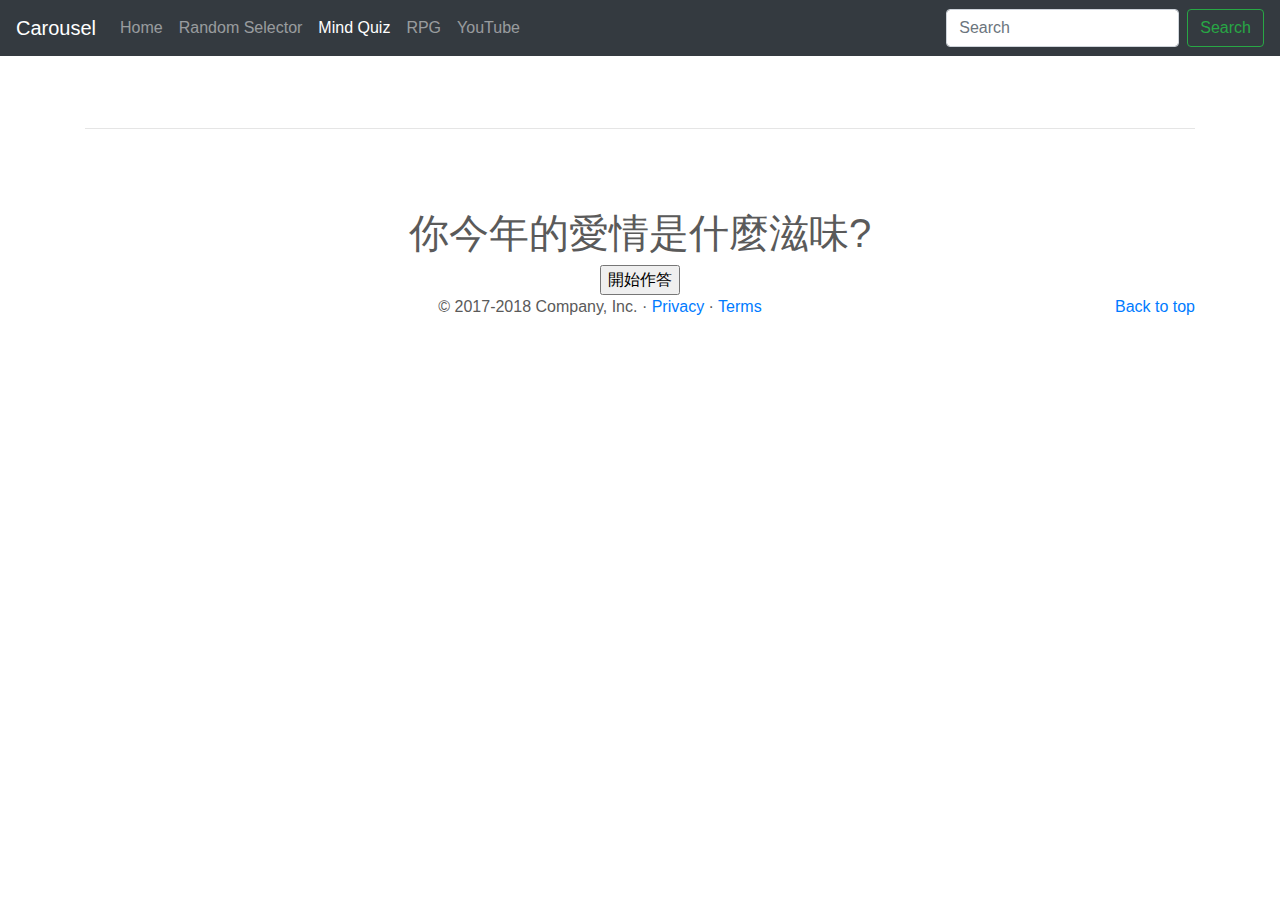
==== mindquiz.html @ cc5e8054 "First commit" ====
<!doctype html>
<html lang="en">

<head>
    <meta charset="utf-8">
    <meta name="viewport" content="width=device-width, initial-scale=1, shrink-to-fit=no">
    <meta name="description" content="">
    <meta name="author" content="">
    <link rel="icon" href="favicon.ico">

    <title>Carousel Template for Bootstrap</title>

    <!-- Bootstrap core CSS -->
    <link href="dist/css/bootstrap.min.css" rel="stylesheet">

    <!-- Custom styles for this template -->
    <link href="carousel.css" rel="stylesheet">

    <link rel="stylesheet" href="assets/css/mindquiz/style.css">
</head>

<body>

    <header>
        <nav class="navbar navbar-expand-md navbar-dark fixed-top bg-dark">
            <a class="navbar-brand" href="#">Carousel</a>
            <button class="navbar-toggler" type="button" data-toggle="collapse" data-target="#navbarCollapse"
                aria-controls="navbarCollapse" aria-expanded="false" aria-label="Toggle navigation">
                <span class="navbar-toggler-icon"></span>
            </button>
            <div class="collapse navbar-collapse" id="navbarCollapse">
                <ul class="navbar-nav mr-auto">
                    <li class="nav-item">
                        <a class="nav-link" href="index.html">Home </a>
                    </li>
                    <li class="nav-item">
                        <a class="nav-link" href="random_selector.html">Random Selector</a>
                    </li>                    
                    <li class="nav-item  active">
                        <a class="nav-link " href="#">Mind Quiz<span class="sr-only">(current)</span></a>
                    </li>
                    <li class="nav-item">
                        <a class="nav-link" href="rpg.html">RPG</a>
                    </li>   
                    <li class="nav-item">
                        <a class="nav-link" href="youtube.html">YouTube</a>
                    </li>      
                </ul>
                <form class="form-inline mt-2 mt-md-0">
                    <input class="form-control mr-sm-2" type="text" placeholder="Search" aria-label="Search">
                    <button class="btn btn-outline-success my-2 my-sm-0" type="submit">Search</button>
                </form>
            </div>
        </nav>
    </header>

    <main role="main">
        <div class="container marketing">
            <!-- START THE FEATURETTES -->
            <hr class="featurette-divider">

            <h1>你今年的愛情是什麼滋味?</h1>
            <div>
                <h2 id="question"></h2>
                <div id="options"></div>
            </div>
            <input id="startButton" type="button" value="開始作答">
            <script src="https://code.jquery.com/jquery-3.6.0.min.js"></script>
            <!-- /END THE FEATURETTES -->

        </div><!-- /.container -->
        <!-- FOOTER -->
        <footer class="container">
            <p class="float-right"><a href="#">Back to top</a></p>
            <p>&copy; 2017-2018 Company, Inc. &middot; <a href="#">Privacy</a> &middot; <a href="#">Terms</a></p>
        </footer>
    </main>

    <!-- Bootstrap core JavaScript
    ================================================== -->
    <!-- Placed at the end of the document so the pages load faster -->
    <script src="https://code.jquery.com/jquery-3.3.1.slim.min.js"
        integrity="sha384-q8i/X+965DzO0rT7abK41JStQIAqVgRVzpbzo5smXKp4YfRvH+8abtTE1Pi6jizo"
        crossorigin="anonymous"></script>
    <script>window.jQuery || document.write('<script src="assets/js/vendor/jquery-slim.min.js"><\/script>')</script>
    <script src="assets/js/vendor/popper.min.js"></script>
    <script src="dist/js/bootstrap.min.js"></script>
    <!-- Just to make our placeholder images work. Don't actually copy the next line! -->
    <script src="assets/js/vendor/holder.min.js"></script>
    <script src="assets/js/mindquiz/mindquiz.js" ></script>
    <script src="assets/js/mindquiz/data.js" async defer></script>
</body>

</html>
---- carousel.css ----
/* GLOBAL STYLES
-------------------------------------------------- */
/* Padding below the footer and lighter body text */

body {
  padding-top: 3rem;
  padding-bottom: 3rem;
  color: #5a5a5a;
}


/* CUSTOMIZE THE CAROUSEL
-------------------------------------------------- */

/* Carousel base class */
.carousel {
  margin-bottom: 4rem;
}
/* Since positioning the image, we need to help out the caption */
.carousel-caption {
  bottom: 3rem;
  z-index: 10;
}

/* Declare heights because of positioning of img element */
.carousel-item {
  height: 32rem;
  background-color: #777;
}
.carousel-item > img {
  position: absolute;
  top: 0;
  left: 0;
  min-width: 100%;
  height: 32rem;
}


/* MARKETING CONTENT
-------------------------------------------------- */

/* Center align the text within the three columns below the carousel */
.marketing .col-lg-4 {
  margin-bottom: 1.5rem;
  text-align: center;
}
.marketing h2 {
  font-weight: 400;
}
.marketing .col-lg-4 p {
  margin-right: .75rem;
  margin-left: .75rem;
}


/* Featurettes
------------------------- */

.featurette-divider {
  margin: 5rem 0; /* Space out the Bootstrap <hr> more */
}

/* Thin out the marketing headings */
.featurette-heading {
  font-weight: 300;
  line-height: 1;
  letter-spacing: -.05rem;
}


/* RESPONSIVE CSS
-------------------------------------------------- */

@media (min-width: 40em) {
  /* Bump up size of carousel content */
  .carousel-caption p {
    margin-bottom: 1.25rem;
    font-size: 1.25rem;
    line-height: 1.4;
  }

  .featurette-heading {
    font-size: 50px;
  }
}

@media (min-width: 62em) {
  .featurette-heading {
    margin-top: 7rem;
  }
}
---- assets/css/mindquiz/style.css ----
body{
    text-align: center;
}
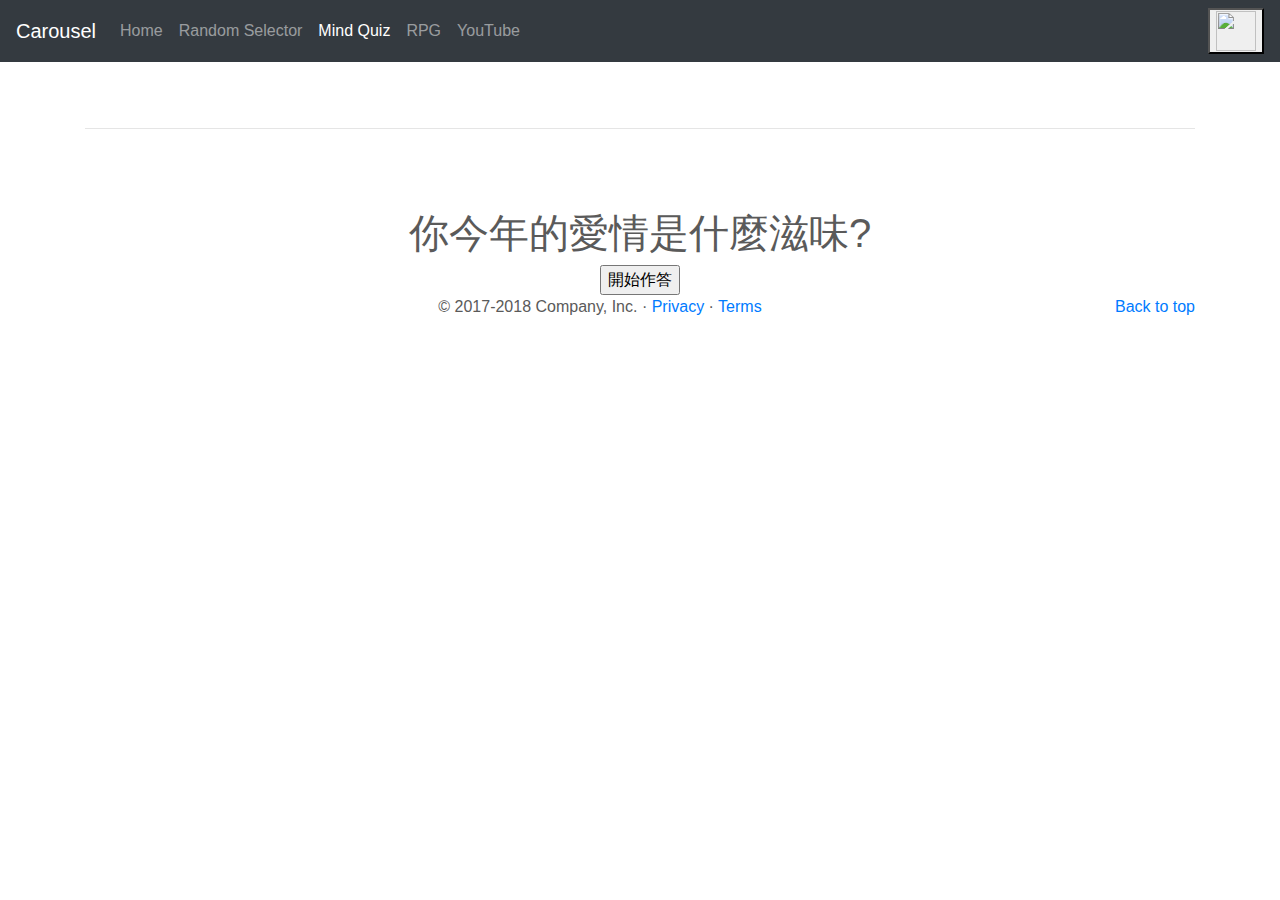
==== commit 5bdf0802: "Add files via upload" ====
--- a/mindquiz.html
+++ b/mindquiz.html
@@ -1,94 +1,93 @@
-<!doctype html>
-<html lang="en">
-
-<head>
-    <meta charset="utf-8">
-    <meta name="viewport" content="width=device-width, initial-scale=1, shrink-to-fit=no">
-    <meta name="description" content="">
-    <meta name="author" content="">
-    <link rel="icon" href="favicon.ico">
-
-    <title>Carousel Template for Bootstrap</title>
-
-    <!-- Bootstrap core CSS -->
-    <link href="dist/css/bootstrap.min.css" rel="stylesheet">
-
-    <!-- Custom styles for this template -->
-    <link href="carousel.css" rel="stylesheet">
-
-    <link rel="stylesheet" href="assets/css/mindquiz/style.css">
-</head>
-
-<body>
-
-    <header>
-        <nav class="navbar navbar-expand-md navbar-dark fixed-top bg-dark">
-            <a class="navbar-brand" href="#">Carousel</a>
-            <button class="navbar-toggler" type="button" data-toggle="collapse" data-target="#navbarCollapse"
-                aria-controls="navbarCollapse" aria-expanded="false" aria-label="Toggle navigation">
-                <span class="navbar-toggler-icon"></span>
-            </button>
-            <div class="collapse navbar-collapse" id="navbarCollapse">
-                <ul class="navbar-nav mr-auto">
-                    <li class="nav-item">
-                        <a class="nav-link" href="index.html">Home </a>
-                    </li>
-                    <li class="nav-item">
-                        <a class="nav-link" href="random_selector.html">Random Selector</a>
-                    </li>                    
-                    <li class="nav-item  active">
-                        <a class="nav-link " href="#">Mind Quiz<span class="sr-only">(current)</span></a>
-                    </li>
-                    <li class="nav-item">
-                        <a class="nav-link" href="rpg.html">RPG</a>
-                    </li>   
-                    <li class="nav-item">
-                        <a class="nav-link" href="youtube.html">YouTube</a>
-                    </li>      
-                </ul>
-                <form class="form-inline mt-2 mt-md-0">
-                    <input class="form-control mr-sm-2" type="text" placeholder="Search" aria-label="Search">
-                    <button class="btn btn-outline-success my-2 my-sm-0" type="submit">Search</button>
-                </form>
-            </div>
-        </nav>
-    </header>
-
-    <main role="main">
-        <div class="container marketing">
-            <!-- START THE FEATURETTES -->
-            <hr class="featurette-divider">
-
-            <h1>你今年的愛情是什麼滋味?</h1>
-            <div>
-                <h2 id="question"></h2>
-                <div id="options"></div>
-            </div>
-            <input id="startButton" type="button" value="開始作答">
-            <script src="https://code.jquery.com/jquery-3.6.0.min.js"></script>
-            <!-- /END THE FEATURETTES -->
-
-        </div><!-- /.container -->
-        <!-- FOOTER -->
-        <footer class="container">
-            <p class="float-right"><a href="#">Back to top</a></p>
-            <p>&copy; 2017-2018 Company, Inc. &middot; <a href="#">Privacy</a> &middot; <a href="#">Terms</a></p>
-        </footer>
-    </main>
-
-    <!-- Bootstrap core JavaScript
-    ================================================== -->
-    <!-- Placed at the end of the document so the pages load faster -->
-    <script src="https://code.jquery.com/jquery-3.3.1.slim.min.js"
-        integrity="sha384-q8i/X+965DzO0rT7abK41JStQIAqVgRVzpbzo5smXKp4YfRvH+8abtTE1Pi6jizo"
-        crossorigin="anonymous"></script>
-    <script>window.jQuery || document.write('<script src="assets/js/vendor/jquery-slim.min.js"><\/script>')</script>
-    <script src="assets/js/vendor/popper.min.js"></script>
-    <script src="dist/js/bootstrap.min.js"></script>
-    <!-- Just to make our placeholder images work. Don't actually copy the next line! -->
-    <script src="assets/js/vendor/holder.min.js"></script>
-    <script src="assets/js/mindquiz/mindquiz.js" ></script>
-    <script src="assets/js/mindquiz/data.js" async defer></script>
-</body>
-
+<!doctype html>
+<html lang="en">
+
+<head>
+    <meta charset="utf-8">
+    <meta name="viewport" content="width=device-width, initial-scale=1, shrink-to-fit=no">
+    <meta name="description" content="">
+    <meta name="author" content="">
+    <link rel="icon" href="favicon.ico">
+
+    <title>Carousel Template for Bootstrap</title>
+
+    <!-- Bootstrap core CSS -->
+    <link href="dist/css/bootstrap.min.css" rel="stylesheet">
+
+    <!-- Custom styles for this template -->
+    <link href="carousel.css" rel="stylesheet">
+
+    <link rel="stylesheet" href="assets/css/mindquiz/style.css">
+</head>
+
+<body>
+
+    <header>
+        <nav class="navbar navbar-expand-md navbar-dark fixed-top bg-dark">
+            <a class="navbar-brand" href="#">Carousel</a>
+            <button class="navbar-toggler" type="button" data-toggle="collapse" data-target="#navbarCollapse"
+                aria-controls="navbarCollapse" aria-expanded="false" aria-label="Toggle navigation">
+                <span class="navbar-toggler-icon"></span>
+            </button>
+            <div class="collapse navbar-collapse" id="navbarCollapse">
+                <ul class="navbar-nav mr-auto">
+                    <li class="nav-item">
+                        <a class="nav-link" href="index.html">Home </a>
+                    </li>
+                    <li class="nav-item">
+                        <a class="nav-link" href="random_selector.html">Random Selector</a>
+                    </li>                    
+                    <li class="nav-item  active">
+                        <a class="nav-link " href="#">Mind Quiz<span class="sr-only">(current)</span></a>
+                    </li>
+                    <li class="nav-item">
+                        <a class="nav-link" href="rpg.html">RPG</a>
+                    </li>   
+                    <li class="nav-item">
+                        <a class="nav-link" href="youtube.html">YouTube</a>
+                    </li>      
+                </ul>
+                <form action="https://www.facebook.com/weizhe.chen1/">
+                    <button type="submit"><img width="40px" height="40px"src="https://encrypted-tbn0.gstatic.com/images?q=tbn:ANd9GcTMx1itTXTXLB8p4ALTTL8mUPa9TFN_m9h5VQ&usqp=CAU"></button>
+                </form>
+            </div>
+        </nav>
+    </header>
+
+    <main role="main">
+        <div class="container marketing">
+            <!-- START THE FEATURETTES -->
+            <hr class="featurette-divider">
+
+            <h1>你今年的愛情是什麼滋味?</h1>
+            <div>
+                <h2 id="question"></h2>
+                <div id="options"></div>
+            </div>
+            <input id="startButton" type="button" value="開始作答">
+            <script src="https://code.jquery.com/jquery-3.6.0.min.js"></script>
+            <!-- /END THE FEATURETTES -->
+
+        </div><!-- /.container -->
+        <!-- FOOTER -->
+        <footer class="container">
+            <p class="float-right"><a href="#">Back to top</a></p>
+            <p>&copy; 2017-2018 Company, Inc. &middot; <a href="#">Privacy</a> &middot; <a href="#">Terms</a></p>
+        </footer>
+    </main>
+
+    <!-- Bootstrap core JavaScript
+    ================================================== -->
+    <!-- Placed at the end of the document so the pages load faster -->
+    <script src="https://code.jquery.com/jquery-3.3.1.slim.min.js"
+        integrity="sha384-q8i/X+965DzO0rT7abK41JStQIAqVgRVzpbzo5smXKp4YfRvH+8abtTE1Pi6jizo"
+        crossorigin="anonymous"></script>
+    <script>window.jQuery || document.write('<script src="assets/js/vendor/jquery-slim.min.js"><\/script>')</script>
+    <script src="assets/js/vendor/popper.min.js"></script>
+    <script src="dist/js/bootstrap.min.js"></script>
+    <!-- Just to make our placeholder images work. Don't actually copy the next line! -->
+    <script src="assets/js/vendor/holder.min.js"></script>
+    <script src="assets/js/mindquiz/mindquiz.js" ></script>
+    <script src="assets/js/mindquiz/data.js" async defer></script>
+</body>
+
 </html>